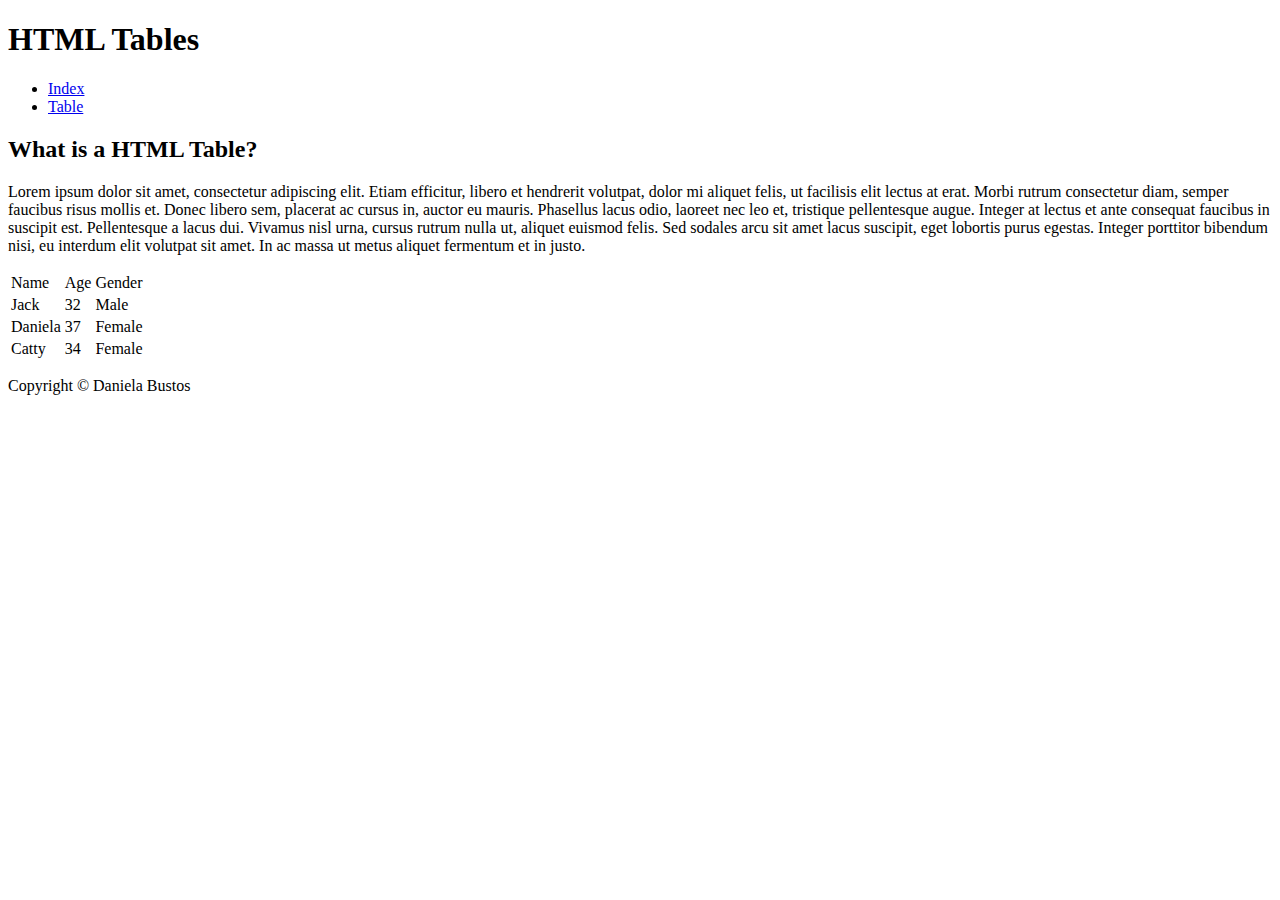
==== table.html @ c352976f "Test1" ====
<!DOCTYPE html>
<html lang="en">

<head>
    <meta charset="UTF-8">
    <meta http-equiv="X-UA-Compatible" content="IE=edge">
    <meta name="viewport" content="width=device-width, initial-scale=1.0">
    <title>HTML Tables</title>
</head>

<body>
    <header>
        <h1>
            HTML Tables
        </h1>
        <nav>
            <ul>
                <li>
                    <a href="index.html">Index</a>
                </li>
                <li>
                    <a href="table.html">Table</a>
                </li>
            </ul>
        </nav>
    </header>
    <main>
        <article>
            <h2> What is a HTML Table? </h2>
            <p> Lorem ipsum dolor sit amet, consectetur adipiscing elit. Etiam efficitur, libero et hendrerit
                volutpat, dolor mi aliquet felis, ut facilisis elit lectus at erat. Morbi rutrum consectetur diam,
                semper faucibus risus mollis et. Donec libero sem, placerat ac cursus in, auctor eu mauris. Phasellus
                lacus odio, laoreet nec leo et, tristique pellentesque augue. Integer at lectus et ante consequat
                faucibus in suscipit est. Pellentesque a lacus dui. Vivamus nisl urna, cursus rutrum nulla ut, aliquet
                euismod felis. Sed sodales arcu sit amet lacus suscipit, eget lobortis purus egestas. Integer porttitor
                bibendum nisi, eu interdum elit volutpat sit amet. In ac massa ut metus aliquet fermentum et in justo.
            </p>
            <table>
                <tr>
                    <td>Name</td>
                    <td>Age</td>
                    <td>Gender</td>
                </tr>
                <tr>
                    <td>Jack</td>
                    <td>32</td>
                    <td>Male</td>
                </tr>
                <tr>
                    <td>Daniela</td>
                    <td>37</td>
                    <td>Female</td>
                </tr>
                <tr>
                    <td>Catty</td>
                    <td>34</td>
                    <td>Female</td>
                </tr>
            </table>

        </article>
    </main>
    <footer>
        <p>Copyright &copy; Daniela Bustos</p>
    </footer>

</body>

</html>
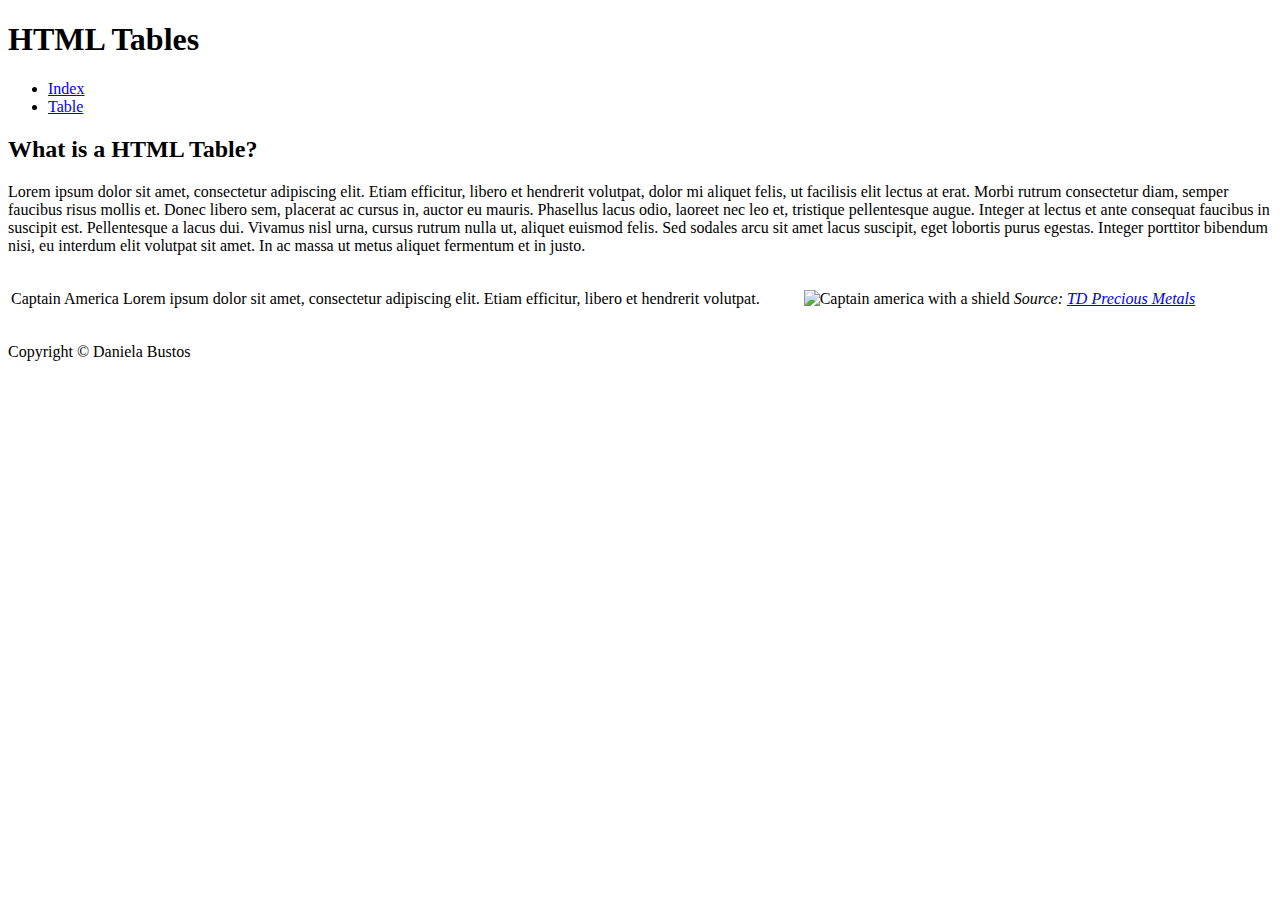
==== commit b8f12560: "image" ====
--- a/table.html
+++ b/table.html
@@ -37,24 +37,21 @@
             </p>
             <table>
                 <tr>
-                    <td>Name</td>
-                    <td>Age</td>
-                    <td>Gender</td>
-                </tr>
-                <tr>
-                    <td>Jack</td>
-                    <td>32</td>
-                    <td>Male</td>
-                </tr>
-                <tr>
-                    <td>Daniela</td>
-                    <td>37</td>
-                    <td>Female</td>
-                </tr>
-                <tr>
-                    <td>Catty</td>
-                    <td>34</td>
-                    <td>Female</td>
+                    <td>
+                        Captain America
+                    </td>
+                    <td>
+                        Lorem ipsum dolor sit amet, consectetur adipiscing elit. Etiam efficitur, libero et hendrerit
+                        volutpat.
+                    </td>
+                    <td>
+                        <figure>
+                            <img src=".images/captainamerica.jpg" alt="Captain america with a shield">
+                            <cite>
+                                Source: <a href="https://preciousmetals.td.com/shop/en/tdmetals/silvers/p0533?gclid=Cj0KCQjw1vSZBhDuARIsAKZlijR674HA9OJYPvXhAbacaqQ9irqQEtix0NJgndfadtTuivvI8sJ9BZoaAmUAEALw_wcB&gclsrc=aw.ds">TD Precious Metals</a>
+                            </cite>
+                        </figure>
+                    </td>
                 </tr>
             </table>
 
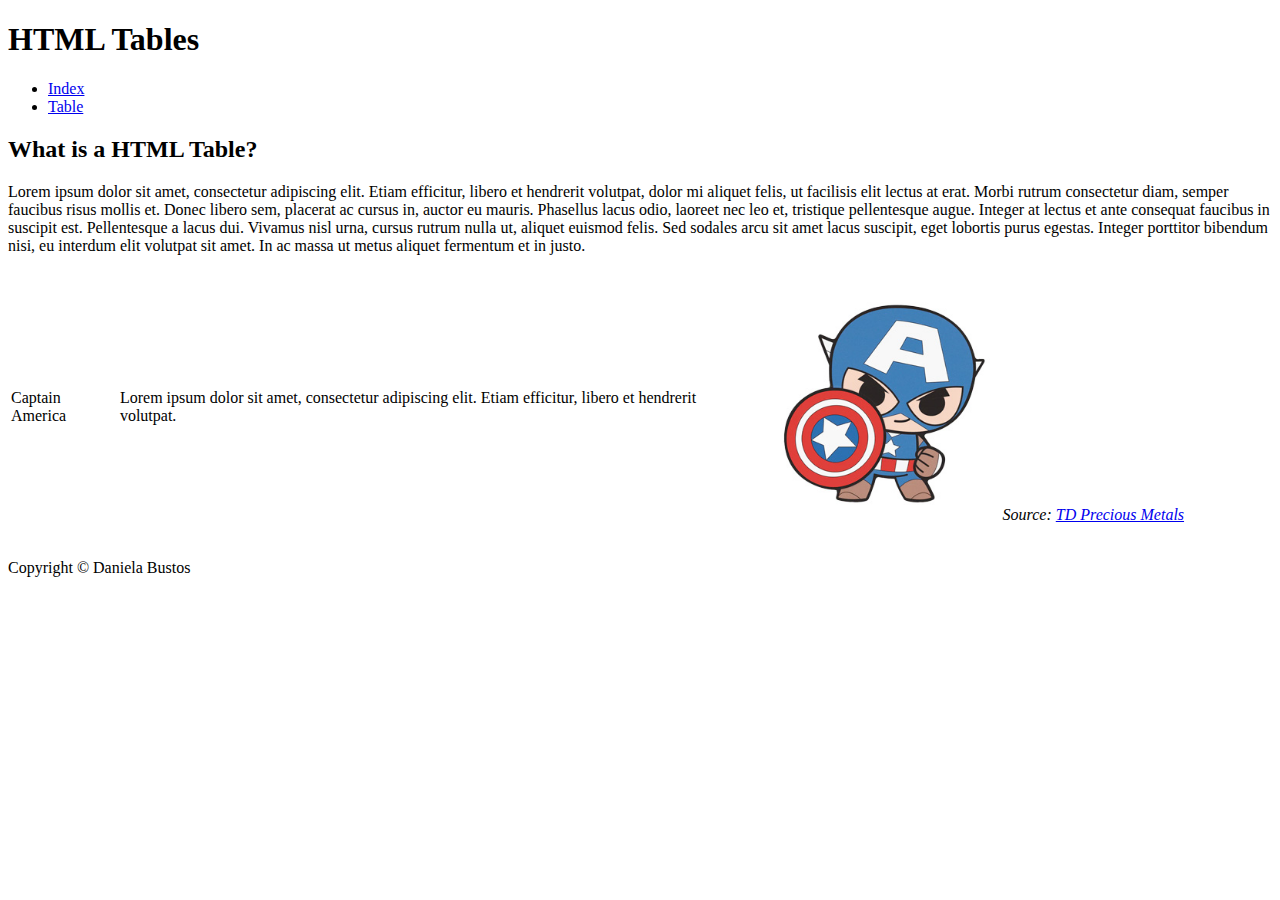
==== commit a61a8518: "size image" ====
--- a/table.html
+++ b/table.html
@@ -25,7 +25,7 @@
         </nav>
     </header>
     <main>
-        <article>
+        <section>
             <h2> What is a HTML Table? </h2>
             <p> Lorem ipsum dolor sit amet, consectetur adipiscing elit. Etiam efficitur, libero et hendrerit
                 volutpat, dolor mi aliquet felis, ut facilisis elit lectus at erat. Morbi rutrum consectetur diam,
@@ -46,16 +46,17 @@
                     </td>
                     <td>
                         <figure>
-                            <img src=".images/captainamerica.jpg" alt="Captain america with a shield">
+                            <img src="./images/captainamerica.jpg" alt="Captain america with a shield" width="50%">
                             <cite>
-                                Source: <a href="https://preciousmetals.td.com/shop/en/tdmetals/silvers/p0533?gclid=Cj0KCQjw1vSZBhDuARIsAKZlijR674HA9OJYPvXhAbacaqQ9irqQEtix0NJgndfadtTuivvI8sJ9BZoaAmUAEALw_wcB&gclsrc=aw.ds">TD Precious Metals</a>
+                                Source: <a
+                                    href="https://preciousmetals.td.com/shop/en/tdmetals/silvers/p0533?gclid=Cj0KCQjw1vSZBhDuARIsAKZlijR674HA9OJYPvXhAbacaqQ9irqQEtix0NJgndfadtTuivvI8sJ9BZoaAmUAEALw_wcB&gclsrc=aw.ds">TD
+                                    Precious Metals</a>
                             </cite>
                         </figure>
                     </td>
                 </tr>
             </table>
-
-        </article>
+        </section>
     </main>
     <footer>
         <p>Copyright &copy; Daniela Bustos</p>
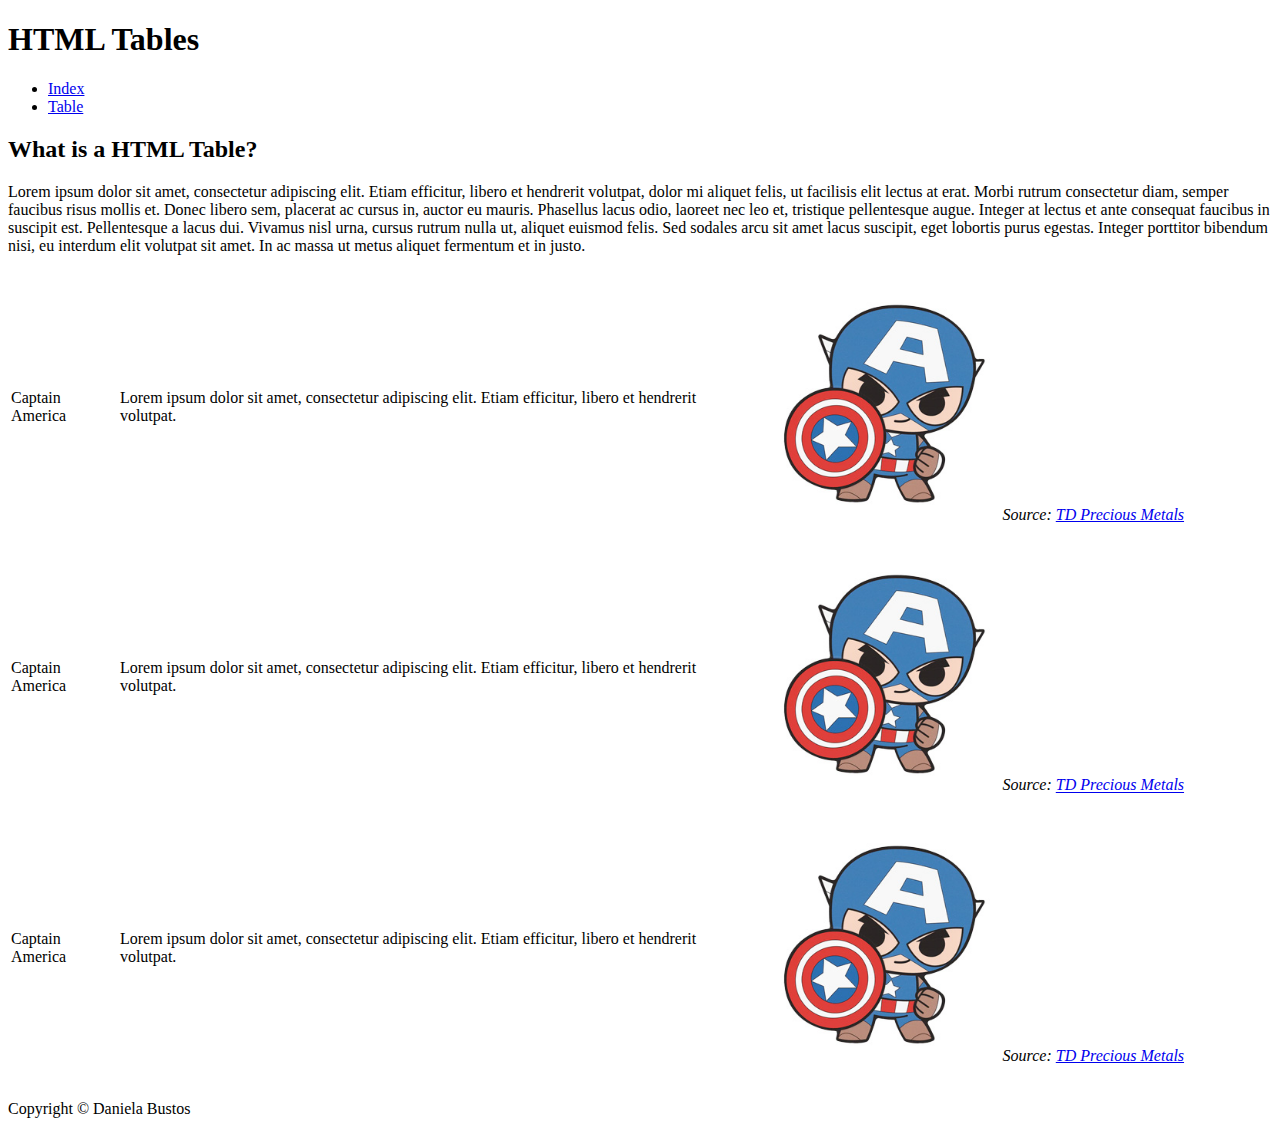
==== commit ba8cc5ea: "table content" ====
--- a/table.html
+++ b/table.html
@@ -46,7 +46,45 @@
                     </td>
                     <td>
                         <figure>
-                            <img src="./images/captainamerica.jpg" alt="Captain america with a shield" width="50%">
+                            <img src="./images/captainamerica.jpg" alt="Captain america with a shield" width="50%"> 
+                            <cite>
+                                Source: <a
+                                    href="https://preciousmetals.td.com/shop/en/tdmetals/silvers/p0533?gclid=Cj0KCQjw1vSZBhDuARIsAKZlijR674HA9OJYPvXhAbacaqQ9irqQEtix0NJgndfadtTuivvI8sJ9BZoaAmUAEALw_wcB&gclsrc=aw.ds">TD
+                                    Precious Metals</a>
+                            </cite>
+                        </figure>
+                    </td>
+                </tr>
+                <tr>
+                    <td>
+                        Captain America
+                    </td>
+                    <td>
+                        Lorem ipsum dolor sit amet, consectetur adipiscing elit. Etiam efficitur, libero et hendrerit
+                        volutpat.
+                    </td>
+                    <td>
+                        <figure>
+                            <img src="./images/captainamerica.jpg" alt="Captain america with a shield" width="50%"> 
+                            <cite>
+                                Source: <a
+                                    href="https://preciousmetals.td.com/shop/en/tdmetals/silvers/p0533?gclid=Cj0KCQjw1vSZBhDuARIsAKZlijR674HA9OJYPvXhAbacaqQ9irqQEtix0NJgndfadtTuivvI8sJ9BZoaAmUAEALw_wcB&gclsrc=aw.ds">TD
+                                    Precious Metals</a>
+                            </cite>
+                        </figure>
+                    </td>
+                </tr>
+                <tr>
+                    <td>
+                        Captain America
+                    </td>
+                    <td>
+                        Lorem ipsum dolor sit amet, consectetur adipiscing elit. Etiam efficitur, libero et hendrerit
+                        volutpat.
+                    </td>
+                    <td>
+                        <figure>
+                            <img src="./images/captainamerica.jpg" alt="Captain america with a shield" width="50%"> 
                             <cite>
                                 Source: <a
                                     href="https://preciousmetals.td.com/shop/en/tdmetals/silvers/p0533?gclid=Cj0KCQjw1vSZBhDuARIsAKZlijR674HA9OJYPvXhAbacaqQ9irqQEtix0NJgndfadtTuivvI8sJ9BZoaAmUAEALw_wcB&gclsrc=aw.ds">TD
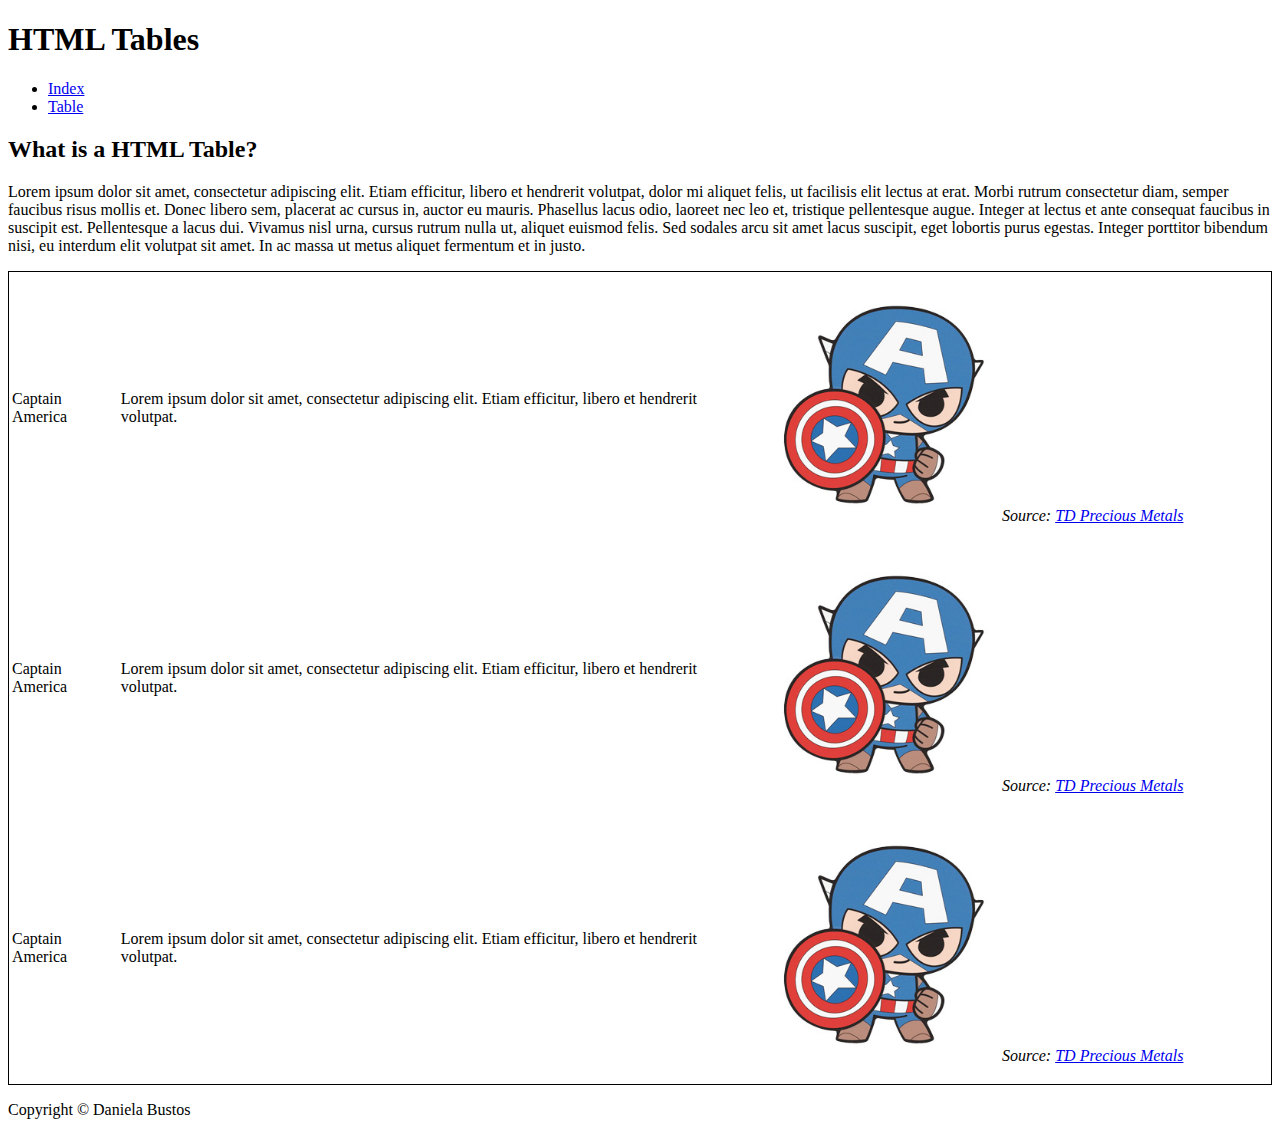
==== commit 48ec62c5: "link to style" ====
--- a/table.html
+++ b/table.html
@@ -5,6 +5,7 @@
     <meta charset="UTF-8">
     <meta http-equiv="X-UA-Compatible" content="IE=edge">
     <meta name="viewport" content="width=device-width, initial-scale=1.0">
+    <link rel="stylesheet" href="styles/style.css">
     <title>HTML Tables</title>
 </head>
 
--- a/styles/style.css
+++ b/styles/style.css
@@ -0,0 +1,6 @@
+table
+{
+    border-style: solid;
+    border-width: 1px;
+    border-color: black;
+}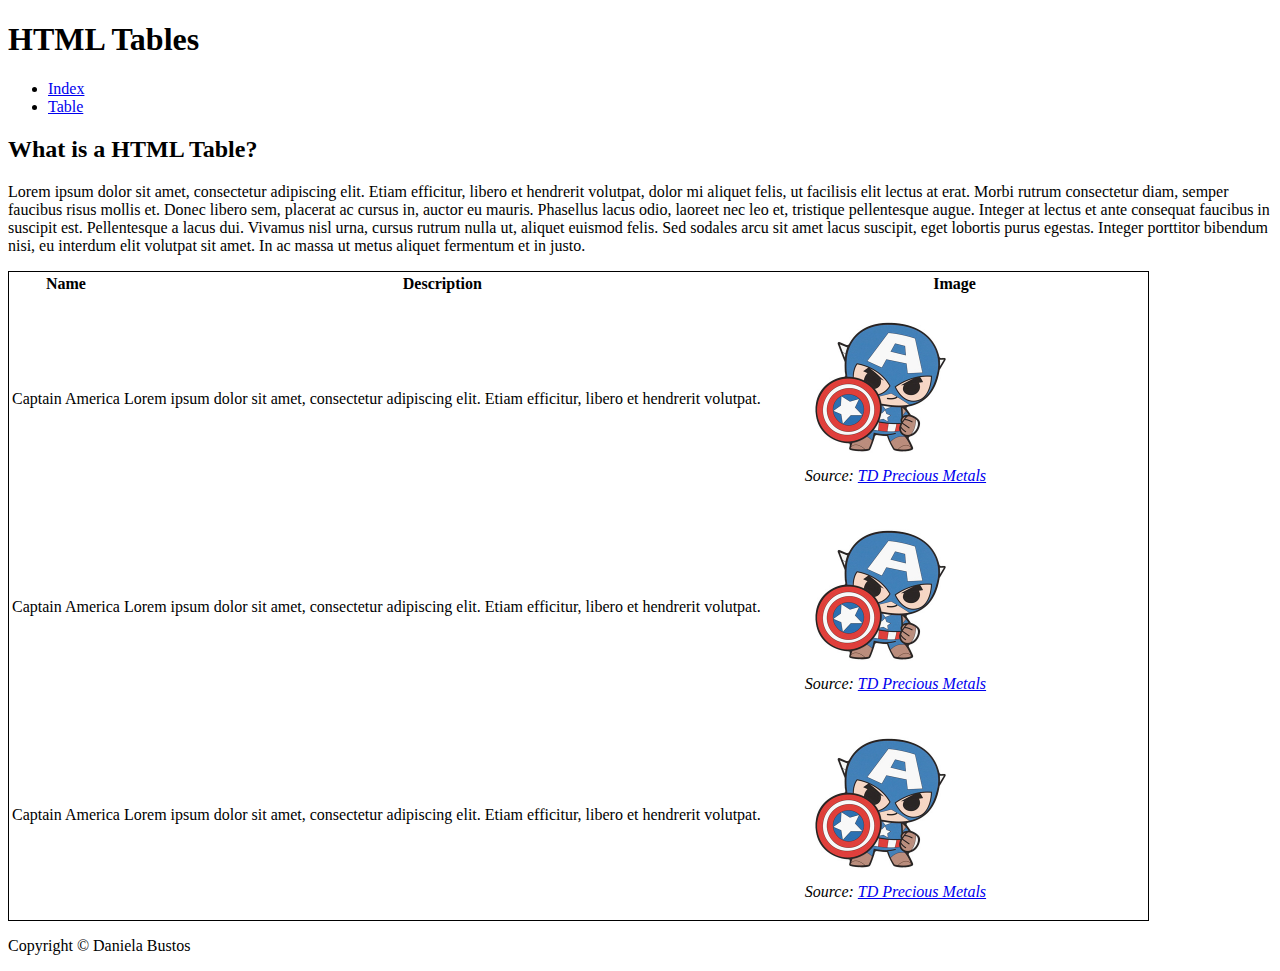
==== commit b9da43cf: "Add files via upload" ====
--- a/table.html
+++ b/table.html
@@ -6,6 +6,7 @@
     <meta http-equiv="X-UA-Compatible" content="IE=edge">
     <meta name="viewport" content="width=device-width, initial-scale=1.0">
     <link rel="stylesheet" href="styles/style.css">
+    <link rel="icon" href="./images/superhero.png" type="image/x-icon">
     <title>HTML Tables</title>
 </head>
 
@@ -37,63 +38,79 @@
                 bibendum nisi, eu interdum elit volutpat sit amet. In ac massa ut metus aliquet fermentum et in justo.
             </p>
             <table>
-                <tr>
-                    <td>
-                        Captain America
-                    </td>
-                    <td>
-                        Lorem ipsum dolor sit amet, consectetur adipiscing elit. Etiam efficitur, libero et hendrerit
-                        volutpat.
-                    </td>
-                    <td>
-                        <figure>
-                            <img src="./images/captainamerica.jpg" alt="Captain america with a shield" width="50%"> 
-                            <cite>
-                                Source: <a
-                                    href="https://preciousmetals.td.com/shop/en/tdmetals/silvers/p0533?gclid=Cj0KCQjw1vSZBhDuARIsAKZlijR674HA9OJYPvXhAbacaqQ9irqQEtix0NJgndfadtTuivvI8sJ9BZoaAmUAEALw_wcB&gclsrc=aw.ds">TD
-                                    Precious Metals</a>
-                            </cite>
-                        </figure>
-                    </td>
-                </tr>
-                <tr>
-                    <td>
-                        Captain America
-                    </td>
-                    <td>
-                        Lorem ipsum dolor sit amet, consectetur adipiscing elit. Etiam efficitur, libero et hendrerit
-                        volutpat.
-                    </td>
-                    <td>
-                        <figure>
-                            <img src="./images/captainamerica.jpg" alt="Captain america with a shield" width="50%"> 
-                            <cite>
-                                Source: <a
-                                    href="https://preciousmetals.td.com/shop/en/tdmetals/silvers/p0533?gclid=Cj0KCQjw1vSZBhDuARIsAKZlijR674HA9OJYPvXhAbacaqQ9irqQEtix0NJgndfadtTuivvI8sJ9BZoaAmUAEALw_wcB&gclsrc=aw.ds">TD
-                                    Precious Metals</a>
-                            </cite>
-                        </figure>
-                    </td>
-                </tr>
-                <tr>
-                    <td>
-                        Captain America
-                    </td>
-                    <td>
-                        Lorem ipsum dolor sit amet, consectetur adipiscing elit. Etiam efficitur, libero et hendrerit
-                        volutpat.
-                    </td>
-                    <td>
-                        <figure>
-                            <img src="./images/captainamerica.jpg" alt="Captain america with a shield" width="50%"> 
-                            <cite>
-                                Source: <a
-                                    href="https://preciousmetals.td.com/shop/en/tdmetals/silvers/p0533?gclid=Cj0KCQjw1vSZBhDuARIsAKZlijR674HA9OJYPvXhAbacaqQ9irqQEtix0NJgndfadtTuivvI8sJ9BZoaAmUAEALw_wcB&gclsrc=aw.ds">TD
-                                    Precious Metals</a>
-                            </cite>
-                        </figure>
-                    </td>
-                </tr>
+                <thead>
+                    <tr>
+                        <th>Name</th>
+                        <th>Description</th>
+                        <th>Image</th>
+                    </tr>
+                </thead>
+                <tbody>
+                    <tr>
+                        <td>
+                            Captain America
+                        </td>
+                        <td>
+                            Lorem ipsum dolor sit amet, consectetur adipiscing elit. Etiam efficitur, libero et
+                            hendrerit
+                            volutpat.
+                        </td>
+                        <td>
+                            <figure>
+                                <img src="./images/captainamerica.jpg" alt="Captain america with a shield" width="50%">
+                                <br>
+                                <cite>
+                                    Source: <a
+                                        href="https://preciousmetals.td.com/shop/en/tdmetals/silvers/p0533?gclid=Cj0KCQjw1vSZBhDuARIsAKZlijR674HA9OJYPvXhAbacaqQ9irqQEtix0NJgndfadtTuivvI8sJ9BZoaAmUAEALw_wcB&gclsrc=aw.ds">TD
+                                        Precious Metals</a>
+                                </cite>
+                            </figure>
+                        </td>
+                    </tr>
+                    <tr>
+                        <td>
+                            Captain America
+                        </td>
+                        <td>
+                            Lorem ipsum dolor sit amet, consectetur adipiscing elit. Etiam efficitur, libero et
+                            hendrerit
+                            volutpat.
+                        </td>
+                        <td>
+                            <figure>
+                                <img src="./images/captainamerica.jpg" alt="Captain america with a shield" width="50%">
+                                <br>
+                                <cite>
+                                    Source: <a
+                                        href="https://preciousmetals.td.com/shop/en/tdmetals/silvers/p0533?gclid=Cj0KCQjw1vSZBhDuARIsAKZlijR674HA9OJYPvXhAbacaqQ9irqQEtix0NJgndfadtTuivvI8sJ9BZoaAmUAEALw_wcB&gclsrc=aw.ds">TD
+                                        Precious Metals</a>
+                                </cite>
+                            </figure>
+                        </td>
+                    </tr>
+                    <tr>
+                        <td>
+                            Captain America
+                        </td>
+                        <td>
+                            Lorem ipsum dolor sit amet, consectetur adipiscing elit. Etiam efficitur, libero et
+                            hendrerit
+                            volutpat.
+                        </td>
+                        <td>
+                            <figure>
+                                <img src="./images/captainamerica.jpg" alt="Captain america with a shield" width="50%">
+                                <br>
+                                <cite>
+                                    Source: <a
+                                        href="https://preciousmetals.td.com/shop/en/tdmetals/silvers/p0533?gclid=Cj0KCQjw1vSZBhDuARIsAKZlijR674HA9OJYPvXhAbacaqQ9irqQEtix0NJgndfadtTuivvI8sJ9BZoaAmUAEALw_wcB&gclsrc=aw.ds">TD
+                                        Precious Metals</a>
+                                </cite>
+                            </figure>
+                        </td>
+                    </tr>
+                </tbody>
+
             </table>
         </section>
     </main>
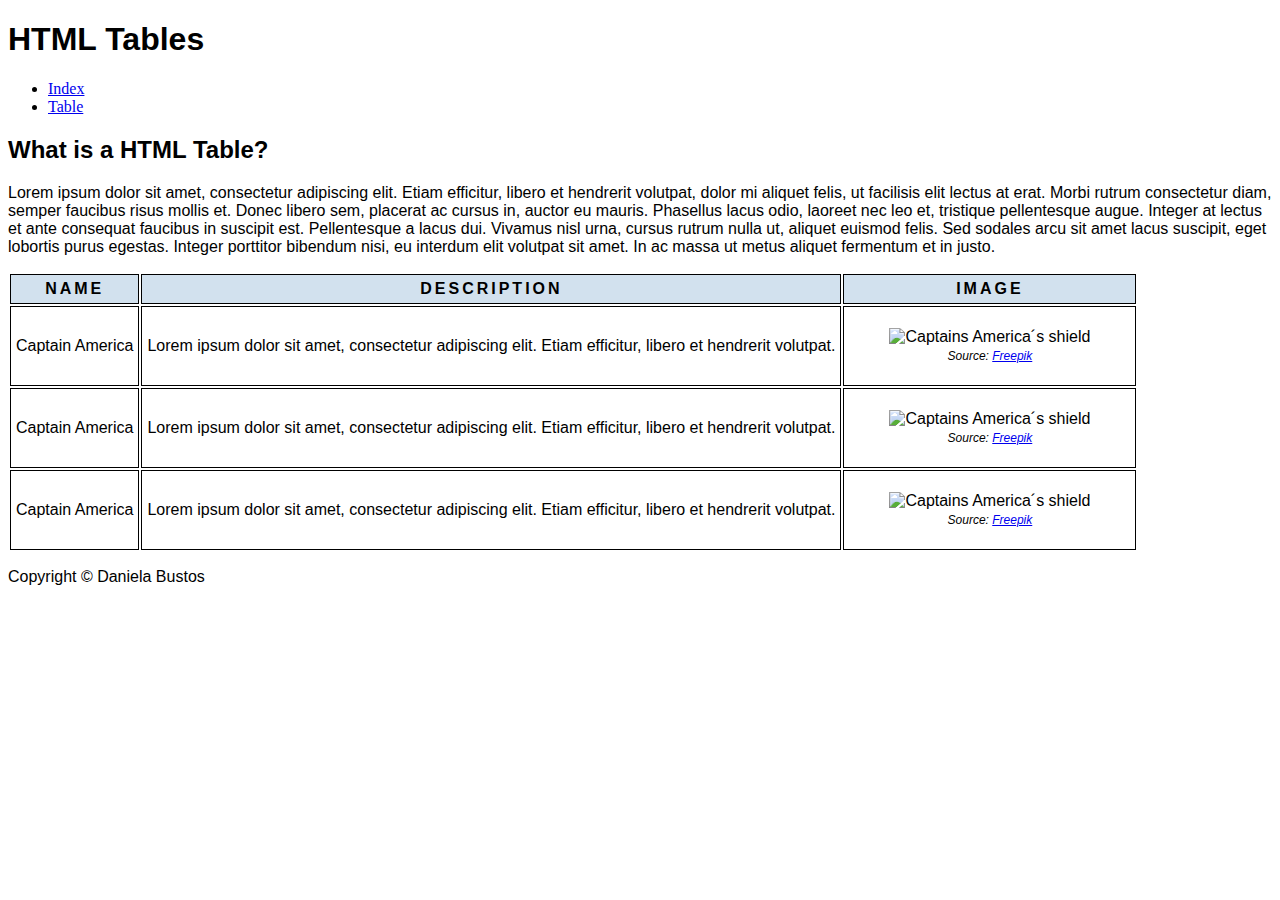
==== commit 5bccc977: "change image" ====
--- a/table.html
+++ b/table.html
@@ -57,12 +57,10 @@
                         </td>
                         <td>
                             <figure>
-                                <img src="./images/captainamerica.jpg" alt="Captain america with a shield" width="50%">
+                                <img src="./images/shield.png" alt="Captains America´s shield" width="30%">
                                 <br>
                                 <cite>
-                                    Source: <a
-                                        href="https://preciousmetals.td.com/shop/en/tdmetals/silvers/p0533?gclid=Cj0KCQjw1vSZBhDuARIsAKZlijR674HA9OJYPvXhAbacaqQ9irqQEtix0NJgndfadtTuivvI8sJ9BZoaAmUAEALw_wcB&gclsrc=aw.ds">TD
-                                        Precious Metals</a>
+                                    Source: <a href="https://www.flaticon.com/">Freepik</a>
                                 </cite>
                             </figure>
                         </td>
@@ -78,12 +76,10 @@
                         </td>
                         <td>
                             <figure>
-                                <img src="./images/captainamerica.jpg" alt="Captain america with a shield" width="50%">
+                                <img src="./images/shield.png" alt="Captains America´s shield" width="30%">
                                 <br>
                                 <cite>
-                                    Source: <a
-                                        href="https://preciousmetals.td.com/shop/en/tdmetals/silvers/p0533?gclid=Cj0KCQjw1vSZBhDuARIsAKZlijR674HA9OJYPvXhAbacaqQ9irqQEtix0NJgndfadtTuivvI8sJ9BZoaAmUAEALw_wcB&gclsrc=aw.ds">TD
-                                        Precious Metals</a>
+                                    Source: <a href="https://www.flaticon.com/">Freepik</a>
                                 </cite>
                             </figure>
                         </td>
@@ -99,12 +95,10 @@
                         </td>
                         <td>
                             <figure>
-                                <img src="./images/captainamerica.jpg" alt="Captain america with a shield" width="50%">
+                                <img src="./images/shield.png" alt="Captains America´s shield" width="30%">
                                 <br>
                                 <cite>
-                                    Source: <a
-                                        href="https://preciousmetals.td.com/shop/en/tdmetals/silvers/p0533?gclid=Cj0KCQjw1vSZBhDuARIsAKZlijR674HA9OJYPvXhAbacaqQ9irqQEtix0NJgndfadtTuivvI8sJ9BZoaAmUAEALw_wcB&gclsrc=aw.ds">TD
-                                        Precious Metals</a>
+                                    Source: <a href="https://www.flaticon.com/">Freepik</a>
                                 </cite>
                             </figure>
                         </td>
--- a/styles/style.css
+++ b/styles/style.css
@@ -1,6 +1,34 @@
-table
-{
+.table,
+tr,
+td,
+th {
     border-style: solid;
     border-width: 1px;
     border-color: black;
-}+    padding: 5px;
+    text-align: center;
+}
+
+th {
+    text-transform: uppercase;
+    letter-spacing: 3px;
+}
+
+h1,
+h2,
+h3,
+p,
+table {
+    font-family: 'Trebuchet MS', 'Lucida Sans Unicode', 'Lucida Grande', 'Lucida Sans', Arial, sans-serif;
+}
+
+cite {
+    font-size: 12px;
+}
+
+thead {
+    background-color: #d2e1ee;
+}
+td:hover {
+    background-color: #d2e1ee;
+  }